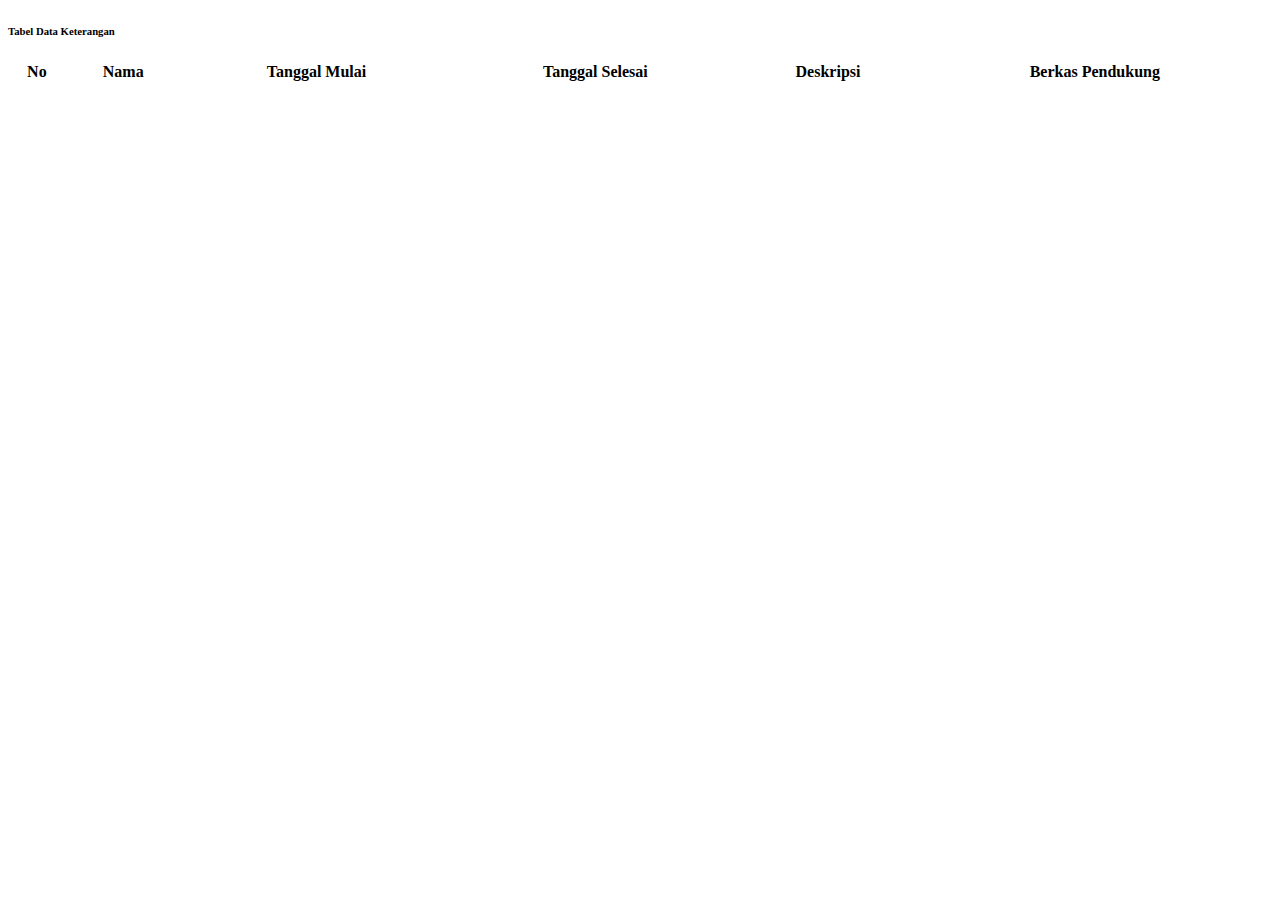
==== src/main/resources/templates/dataKeterangan/index.html @ fb31442f "Tabel Data Keterangan Sakit" ====
<!DOCTYPE html>
<html lang="eng"
      xmlns:th="http://www.thymeleaf.org"
      xmlns:layout="http://www.ultraq.net.nz/thymeleaf/layout"
      layout:decorate="~{fragments/main_layout}">
<head>
    <meta charset="utf-8">
    <title th:text="${title}"></title>
</head>
<body>
<th:block layout:fragment="content">
    <div class="card shadow mb-4">
        <div class="card-header py-3">
            <h6 class="m-0 font-weight-bold text-primary"><i class="fas fa-table"></i> Tabel Data Keterangan</h6>
        </div>
        <div class="card-body">
            <div class="table-responsive">
                <table class="table table-bordered table-striped hover row-border compact stripe order-column" id="dataKeteranganTable" cellspacing="0" style="width:100%">
                    <thead>
                    <tr>
                        <th>No</th>
                        <th>Nama</th>
                        <th>Tanggal Mulai</th>
                        <th>Tanggal Selesai</th>
                        <th>Deskripsi</th>
                        <th>Berkas Pendukung</th>
                    </tr>
                    </thead>
                </table>
            </div>
        </div>
    </div>
</th:block>
<th:block layout:fragment="custom_script">
    <script src="/js/dataKeterangan.js"></script>
</th:block>
</body>
</html>
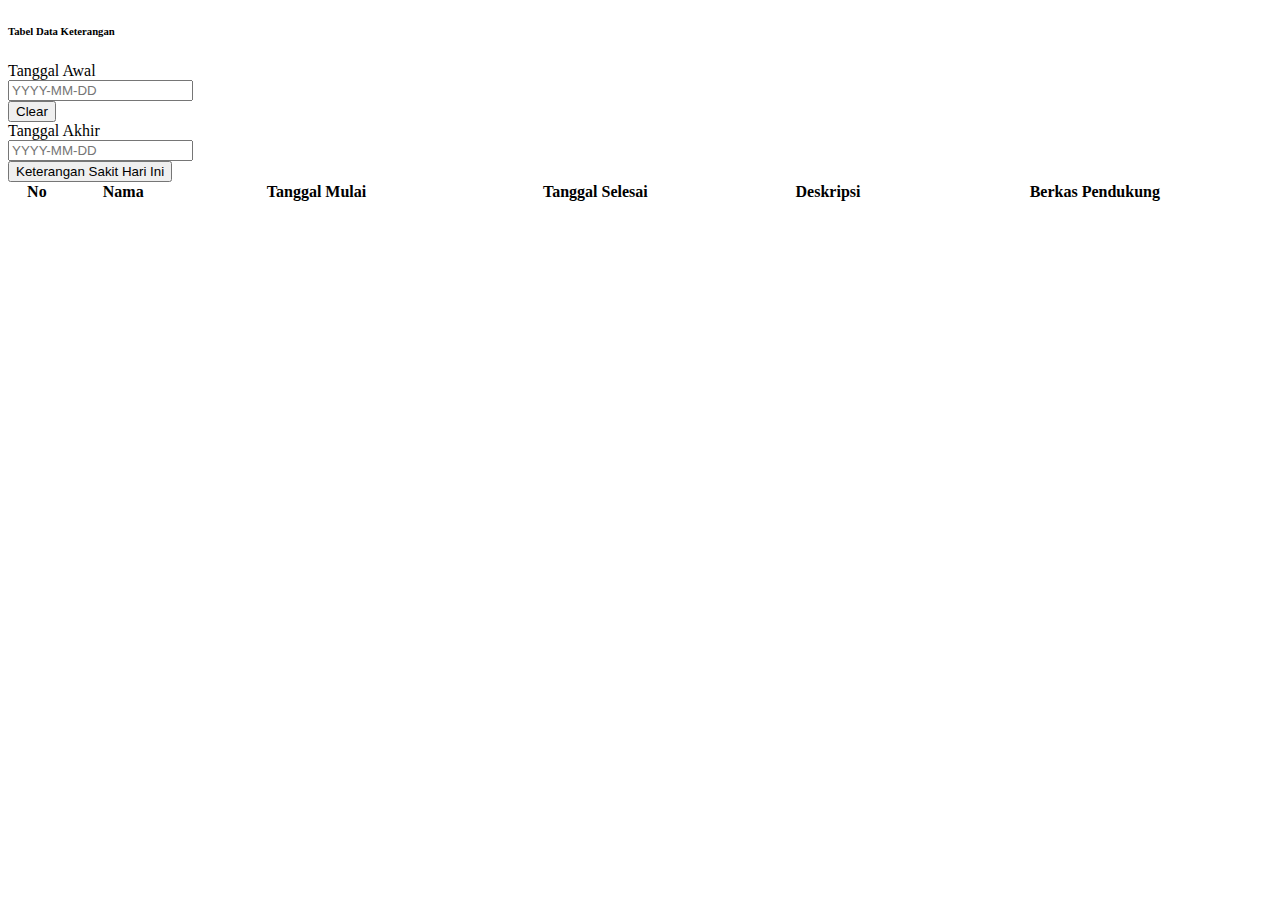
==== commit ce47d451: "Keterangan Sakit" ====
--- a/src/main/resources/templates/dataKeterangan/index.html
+++ b/src/main/resources/templates/dataKeterangan/index.html
@@ -15,6 +15,34 @@
         </div>
         <div class="card-body">
             <div class="table-responsive">
+                <div class="row">
+                    <div class="col-lg-2">Tanggal Awal</div>
+                    <div class="col-lg-3">
+                        <div class="form-group">
+                            <div class="input-group" id="minDatePicker">
+                                <input type="text" id="min" placeholder="YYYY-MM-DD"/>&nbsp;
+                                <i class="fas fa-calendar-alt fa-2x"></i>
+                            </div>
+                        </div>
+                    </div>
+                    <div class="col-lg-2">
+                        <button class="btn btn-warning" id="btnClear"><i class="fas fa-minus-square"></i> Clear</button>
+                    </div>
+                </div>
+                <div class="row">
+                    <div class="col-lg-2">Tanggal Akhir</div>
+                    <div class="col-lg-3">
+                        <div class="form-group">
+                            <div class="input-group" id="maxDatePicker">
+                                <input type="text" id="max" placeholder="YYYY-MM-DD" />&nbsp;
+                                <i class="fas fa-calendar-alt fa-2x"></i>
+                            </div>
+                        </div>
+                    </div>
+                    <div class="col-lg-4">
+                        <button class="btn btn-primary" id="btnToday"><i class="fas fa-calendar-day"></i> Keterangan Sakit Hari Ini</button>
+                    </div>
+                </div>
                 <table class="table table-bordered table-striped hover row-border compact stripe order-column" id="dataKeteranganTable" cellspacing="0" style="width:100%">
                     <thead>
                     <tr>
@@ -33,6 +61,8 @@
 </th:block>
 <th:block layout:fragment="custom_script">
     <script src="/js/dataKeterangan.js"></script>
+    <script src="https://cdn.datatables.net/buttons/1.7.1/js/dataTables.buttons.min.js"></script>
+    <script src="https://cdn.datatables.net/buttons/1.7.1/js/buttons.html5.min.js"></script>
 </th:block>
 </body>
 </html>
